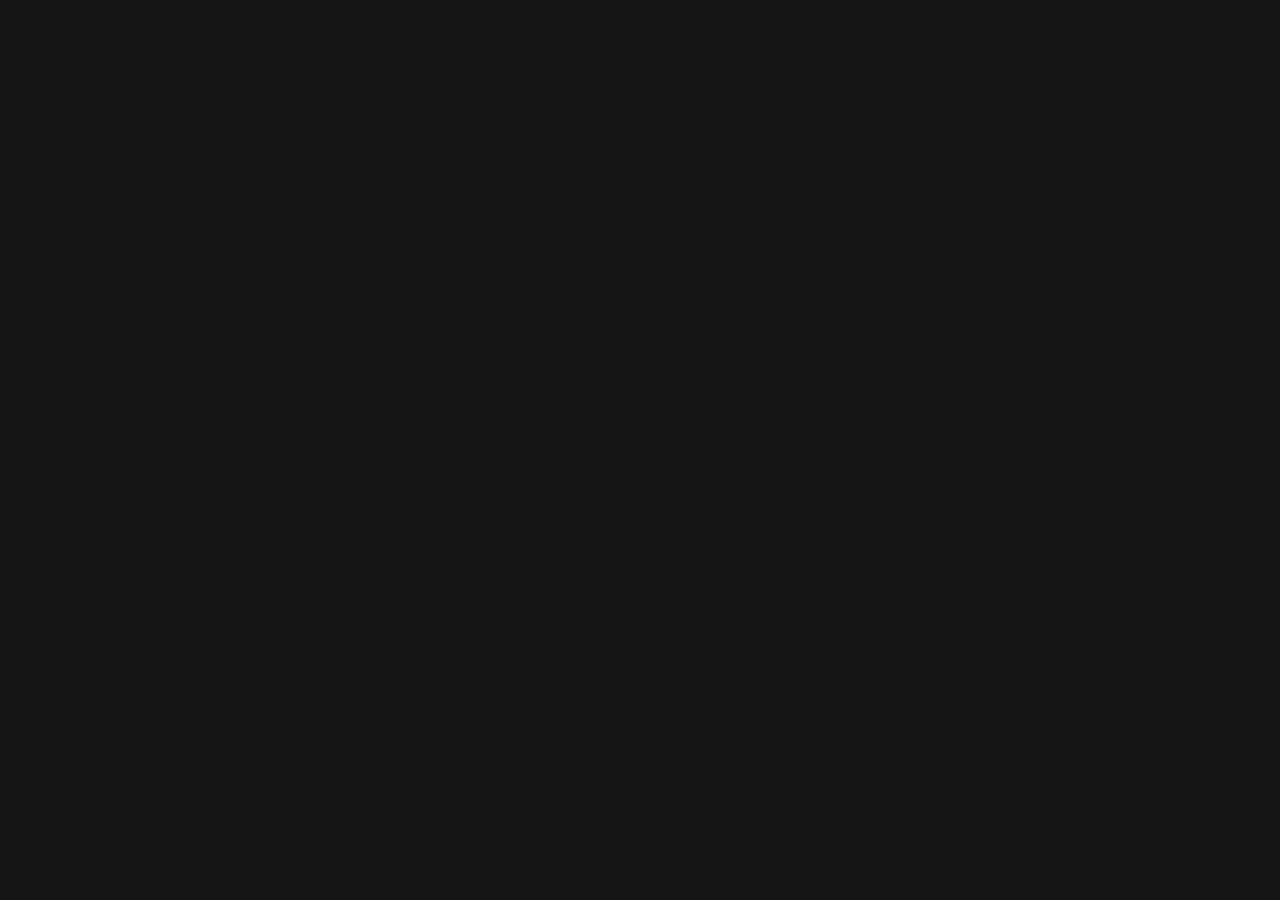
==== myUniversity.html @ 48f7e6df "links done" ====
<!DOCTYPE html>
<html lang="en">
<head>
    <link rel="stylesheet" href="style.css">
    <meta charset="UTF-8">
    <meta name="viewport" content="width=device-width, initial-scale=1.0">
    <title>Document</title>
</head>
<body>
    
</body>
</html>
---- style.css ----
body{
    background-color: rgb(21, 21, 21);
    color: white;
}


p{
    color: white;
}

a{
    color: aqua;
}
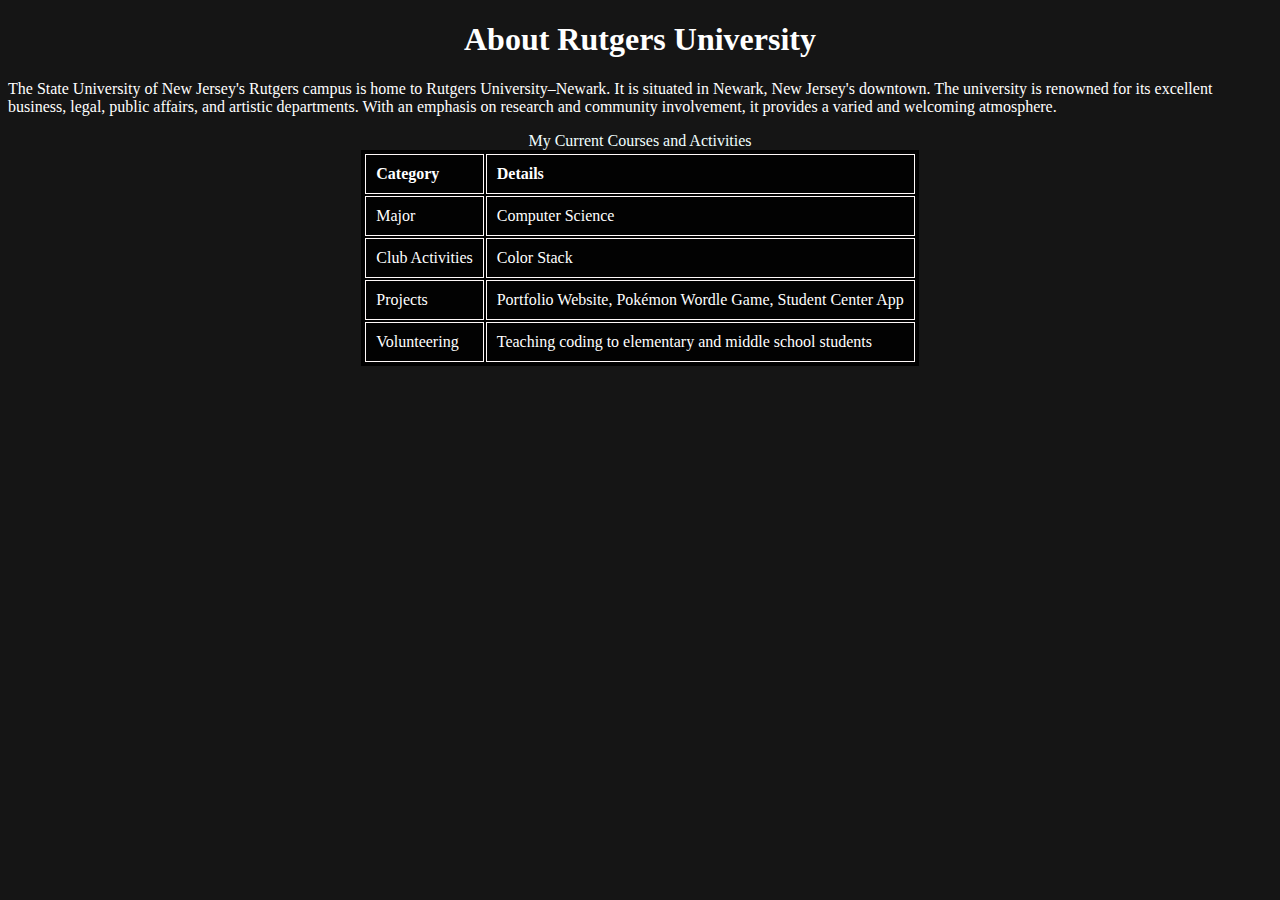
==== commit 6d16d971: "FINISH PROJECT" ====
--- a/myUniversity.html
+++ b/myUniversity.html
@@ -4,9 +4,39 @@
     <link rel="stylesheet" href="style.css">
     <meta charset="UTF-8">
     <meta name="viewport" content="width=device-width, initial-scale=1.0">
-    <title>Document</title>
+    <title>University-Rutgers</title>
 </head>
 <body>
+
+    <h1>About Rutgers University</h1>
+    <p>The State University of New Jersey's Rutgers campus is home to Rutgers University–Newark.  
+        It is situated in Newark, New Jersey's downtown.  The university is renowned for its excellent business, legal, public affairs, 
+        and artistic departments.  With an emphasis on research and community involvement, it provides a varied and welcoming atmosphere.</p>
+
+
+    <table>
+        <caption>My Current Courses and Activities</caption>
+        <tr>
+          <th>Category</th>
+          <th>Details</th>
+        </tr>
+        <tr>
+          <td>Major</td>
+          <td>Computer Science</td>
+        </tr>
+        <tr>
+          <td>Club Activities</td>
+          <td>Color Stack</td>
+        </tr>
+        <tr>
+          <td>Projects</td>
+          <td>Portfolio Website, Pokémon Wordle Game, Student Center App</td>
+        </tr>
+        <tr>
+          <td>Volunteering</td>
+          <td>Teaching coding to elementary and middle school students</td>
+        </tr>
+      </table>
     
 </body>
 </html>--- a/style.css
+++ b/style.css
@@ -11,4 +11,35 @@
 a{
     color: aqua;
 }
+  
+h1 {
+    text-align: center;
+    color: white;
+  }
+  
+table {
+    margin: auto;
+    background-color: rgb(2, 2, 2);
+    color: black;
+    border: 2px solid black;
+  }
+  
+th, td {
+    border: 1px solid rgb(255, 249, 249);
+    padding: 10px;
+    text-align: left;
+    color: white;
+  }
 
+caption{
+    color: azure;
+}
+
+.circle-image {
+    border-radius: 50%;
+  }
+
+.bjj-pic{
+    border-radius: 8px;
+    padding-left: 10%;
+}